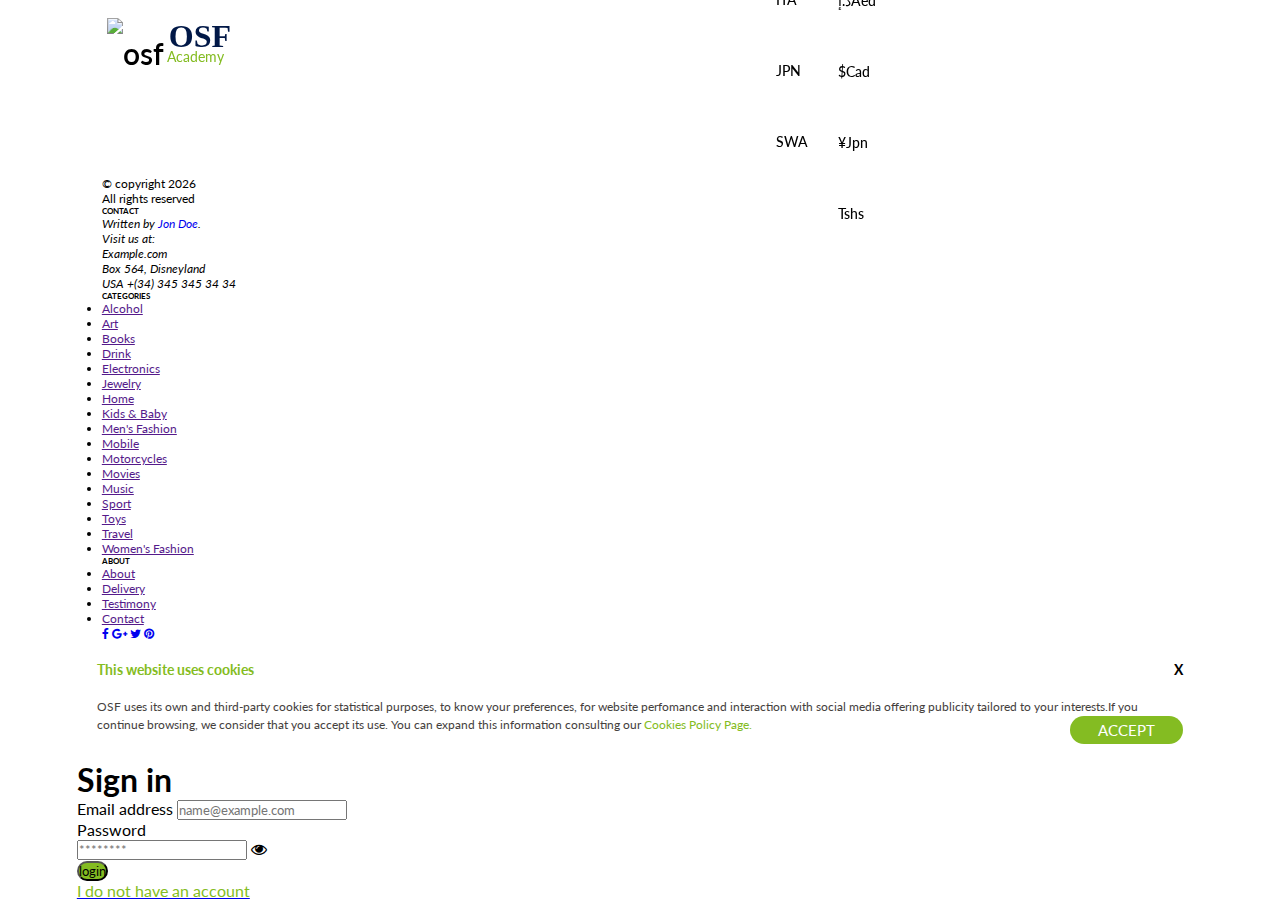
==== company.html @ d0e60ddc "pages added" ====
<!DOCTYPE html>
<html lang="en">
<head>
    <meta charset="UTF-8">
    <meta name="viewport" content="width=device-width, initial-scale=1.0"> 
    <link rel="preconnect" href="https://fonts.googleapis.com">
    <link rel="preconnect" href="https://fonts.gstatic.com" crossorigin>
    <link href="https://fonts.googleapis.com/css2?family=Lato&display=swap" rel="stylesheet">
    <link rel="icon" type="image/x-icon" href="/Photos/osf.png">
    <link rel="stylesheet" href="style.css">
    <link rel="stylesheet" href="https://cdnjs.cloudflare.com/ajax/libs/font-awesome/4.7.0/css/font-awesome.min.css">
    <link href="https://cdn.jsdelivr.net/npm/bootstrap@5.2.0-beta1/dist/css/bootstrap.min.css" rel="stylesheet" integrity="sha384-0evHe/X+R7YkIZDRvuzKMRqM+OrBnVFBL6DOitfPri4tjfHxaWutUpFmBp4vmVor" crossorigin="anonymous">
    <link rel="stylesheet" href="https://unpkg.com/flickity@2/dist/flickity.min.css">
    <script src="https://ajax.googleapis.com/ajax/libs/jquery/3.6.0/jquery.min.js"></script>
    <link rel="stylesheet" href="./Cookies/cookies.css">
<title>OSF Digital</title>
</head>
<body class="container">
  <nav class="container">
    <div class="wrapper">
      <div class="logo"><a href="/"><img src="photos/osf.png" alt="osf logo"><span class="osf">OSF</span>
        <span class="academy">Academy</span></div></a>
      <input type="radio" name="slider" id="menu-btn">
      <input type="radio" name="slider" id="close-btn">
      <ul class="nav-links">
        <label for="close-btn" class="btn close-btn"><i class="fas fa-times"></i></label>
        <li>
          <a href="/" class="desktop-item">SERVICES</a>
          <input type="checkbox" id="showMega">
          <label for="showMega" class="mobile-item">SERVICES</label>
          <div class="mega-box">
            <div class="content">
              <div class="row">
                <header>PRODUCT CATEGORIES</header>
                <ul class="mega-links">
                  <li><a href="/404.html">Accessories</a></li>
                  <li><a href="/404.html">Alcohol</a></li>
                  <li><a href="/404.html">Art</a></li>
                  <li><a href="/404.html">Books</a></li>
                  <li><a href="/404.html">Drink</a></li>
                  <li><a href="/404.html">Electronics</a></li>
                  <li><a href="/404.html">Flowers & Plants</a></li>
                  <li><a href="/404.html">Food</a></li>
                </ul>
              </div>
              <div class="row">
                <ul class="mega-links">
                    <li><a href="/404.html">Gadgets</a></li>
                    <li><a href="/404.html">Garden</a></li>
                    <li><a href="/404.html">Grocery</a></li>
                    <li><a href="/404.html">Home</a></li>
                    <li><a href="/404.html">Jewelry</a></li>
                    <li><a href="/404.html">Kids & Baby</a></li>
                    <li><a href="/404.html">Men's Fashion</a></li>
                    <li><a href="/404.html">Mobile</a></li>
                </ul>
              </div>
              <div class="row">
                <ul class="mega-links">
                    <li><a href="/404.html">Motorcycles</a></li>
                    <li><a href="/404.html">Movies</a></li>
                    <li><a href="/404.html">Music</a></li>
                    <li><a href="/404.html">Office</a></li>
                    <li><a href="/404.html">Pets</a></li>
                    <li><a href="/404.html">Romantic</a></li>
                    <li><a href="/404.html">Sport</a></li>
                    <li><a href="/404.html">Toys</a></li>
                </ul>
              </div>
              <div class="row">
                <header>SALE</header>
                <ul class="mega-links">
                  <li><a href="/404.html">Accessories</a></li>
                  <li><a href="/404.html">Alcohol</a></li>
                  <li><a href="/404.html">Art</a></li>
                  <li><a href="/404.html">Books</a></li>
                  <li><a href="/404.html">Drink</a></li>
                  <li><a href="/404.html">Electronics</a></li>
                  <li><a href="/404.html">Flowers & Plants</a></li>
                  <li><a href="/404.html">Food</a></li>
                </ul>
              </div>
              <div class="row">
                <img src="Photos/23.jpg" alt="osf digital" class="osf1">
              </div>
            </div>
          </div>
          <li><a href="#">COMPANY</a></li>
        <li><a href="#">LIBRARY</a></li>
         <li><a href="#">CONTACT US</a></li>
        </li>
        <a class="nav-link dropdown-toggle mx-3" style="color:#45413e;font-size: 12px;" href="#" id="navbarDropdown" role="button" data-bs-toggle="dropdown" aria-expanded="false">EN</a>
        <ul class="dropdown-menu" aria-labelledby="navbarDropdown">
          <li><a class="dropdown-item my-1" href="#">TUR</a></li>
          <li><a class="dropdown-item my-1" href="#">FR</a></li>
          <li><a class="dropdown-item my-1" href="#">ITA</a></li>
          <li><a class="dropdown-item my-1" href="#">JPN</a></li>
          <li><a class="dropdown-item my-1" href="#">SWA</a></li>
        </ul>
        <div><a class="nav-link dropdown-toggle" style="color:#45413e;font-size: 12px;" href="#" id="navbarDropdown" role="button" data-bs-toggle="dropdown" aria-expanded="false">$US</a>
          <ul class="dropdown-menu" aria-labelledby="navbarDropdown">
            <li><a class="dropdown-item my-1" href="#">₺Tr</a></li>
            <li><a class="dropdown-item my-1" href="#">د.إAed</a></li>
            <li><a class="dropdown-item my-1" href="#">$Cad</a></li>
            <li><a class="dropdown-item my-1" href="#">¥Jpn</a></li>
            <li><a class="dropdown-item my-1" href="#">Tshs</a></li>
        </ul></div>
      </ul>
         <!--ICONS START-->
         <div class="icon-bars">
           <a class="mx-md-3" href="#"><img src="photos/Search_Information._Attribute_as_Designmodo_from_Flaticon.com.png" alt="osf digital" width="10px" height="10px"></a>
           <a id="login" class="mx-md-3" href="#"><img src="photos/Profile_User_Outline._Attribute_as_Situ_Herrera_from_Flaticon.com.png" alt="osf digital" width="10px" height="10px"></a>
           <a class="mx-md-3" href="#"><img src="photos/Heart_Outline_Rounded_Shape._Attribute_as_Freepik_from_Flaticon.com.png" alt="osf digital" width="10px" height="10px"></a>
           <a class="mx-md-3" href="#"><img src="photos/Bag_For_Shopping._Attribute_as_SimpleIcon_from_Flaticon.com.png" alt="osf digital" width="10px" height="10px"></a>
        </div>
    <!--ICONS END-->
      <label for="menu-btn" class="btn menu-btn"><i class="fas fa-bars"></i></label>
    </div>
    </div>
  </nav>
  <div class="footer">
 <div class="container-fluid mt-3">
  <div class="row">
    <div class="col-2 justify-content-center">
      <p>&copy; copyright <span id="year"></span></p>
      <p>All rights reserved</p>
      <div>
        <h6>CONTACT</h6>
        <address class="contact">
          Written by <a href="mailto:webmaster@example.com">Jon Doe</a>.<br> 
          Visit us at:<br>
          Example.com<br>
          Box 564, Disneyland<br>
          USA
          +(34) 345 345 34 34
          </address>
      </div>
    </div>
    <div class="col-6">
      <h6>CATEGORIES</h6>
      <div class="row">
        <div class="col">
          <ul class="list-unstyled">
            <li class="mb-2"><a class="text-decoration-none text-dark" href="">Alcohol</a></li>
            <li class="mb-2"><a class="text-decoration-none text-dark" href="">Art</a></li>
            <li class="mb-2"><a class="text-decoration-none text-dark" href="">Books</a></li>
            <li class="mb-2"><a class="text-decoration-none text-dark" href="">Drink</a></li>
            <li class="mb-2"><a class="text-decoration-none text-dark" href="">Electronics</a></li>
          </ul>
        </div>
        <div class="col">
          <ul class="list-unstyled">
            <li class="mb-2"><a class="text-decoration-none text-dark" href="">Jewelry</a></li>
            <li class="mb-2"><a class="text-decoration-none text-dark" href="">Home </a></li>
            <li class="mb-2"><a class="text-decoration-none text-dark" href="">Kids & Baby</a></li>
            <li class="mb-2"><a class="text-decoration-none text-dark" href=""> Men's Fashion</a></li>
            <li class="mb-2"><a class="text-decoration-none text-dark" href="">Mobile</a></li>
            <li class="mb-2"><a class="text-decoration-none text-dark" href="">Motorcycles</a></li>
            <li class="mb-2"><a class="text-decoration-none text-dark" href="">Movies</a></li>
            <li class="mb-2"><a class="text-decoration-none text-dark" href="">Music</a></li>
          </ul>
        </div>
        <div class="col">
          <ul class="list-unstyled">
            <li class="mb-2"><a class="text-decoration-none text-dark" href="">Sport</a></li>
            <li class="mb-2"><a class="text-decoration-none text-dark" href="">Toys</a></li>
            <li class="mb-2"><a class="text-decoration-none text-dark" href="">Travel</a></li>
            <li class="mb-2"><a class="text-decoration-none text-dark" href="">Women's Fashion</a></li>
          </ul>
        </div>
      </div>
    </div>
    <div class="col-2">
      <h6>ABOUT</h6>
      <ul class="list-unstyled">
        <li class="mb-2"><a class="text-decoration-none text-dark"  href="">About</a></li>
        <li class="mb-2"><a class="text-decoration-none text-dark"  href="">Delivery</a></li>
        <li class="mb-2"><a class="text-decoration-none text-dark"  href="">Testimony</a></li>
        <li class="mb-2"><a class="text-decoration-none text-dark"  href="">Contact</a></li>
      </ul>
    </div>
    <div class="col-2 list-unstyled">
      <a class="text-decoration-none text-dark" href="https://www.facebook.com/OSFDigital/"><i class="fa fa-facebook-f m-2"></i></a>
      <a class="text-decoration-none text-dark" href="https://osf.digital/"><i class="fa fa-google-plus m-2"></i></a>
      <a class="text-decoration-none text-dark" href="https://twitter.com/osfdigital"><i class="fa fa-twitter m-2"></i></a>
      <a class="text-decoration-none text-dark" href="https://www.pinterest.ca/osfglobal/"><i class="fa fa-pinterest m-2"></i></a>
    </div>
  </div>
 </div>
</div>


<!-- Button trigger modal -->
<!-- <button type="button" class="btn btn-primary" data-bs-toggle="modal" data-bs-target="#exampleModal">
  Launch demo modal
</button> -->

<!-- Modal -->
<div class="modal " id="cookiesModal" tabindex="-1" aria-labelledby="exampleModalLabel" aria-hidden="true">
  <div class="modal-dialog modal-dialog-centered  modal-lg">
    <div class="modal-content">
      <div class="modal-body">
        <div class="cookie">
          <h3 class="cookiee">
              This website uses cookies <span><a href="">X</a></span>
          </h3>
          <p>
              OSF uses its own and third-party cookies for statistical purposes, to know your preferences, for website perfomance and interaction with social media offering publicity tailored to your interests.If you continue browsing, we consider that you accept its use.
              You can expand this information consulting our <a href="#">Cookies Policy Page.</a> <span><button class="cookie btn">ACCEPT</button></span>
               
          </p>
          
        </div>
      </div>
    </div>
  </div>
</div>
<div class="modal " id="loginModal" tabindex="-1" aria-labelledby="exampleModalLabel" aria-hidden="true">
  <div class="modal-dialog modal-dialog-centered">
    <div class="modal-content">
      <div class="container">
        <div class="popup text-center">
          <h1 class="signin py-5">Sign in</h1>
        </div>
        <div class="mb-3 mx-3">
          <label for="exampleFormControlInput1" class="form-label">Email address</label>
          <input type="email" class="form-control" id="exampleFormControlInput1" placeholder="name@example.com">
        </div>
        <div class="mb-3 mx-3">
          <label for="exampleFormControlInput1" class="form-label">Password</label>
          <div class="input-group mb-3">
            <input class="form-control border-end-0" id="password" name="password" placeholder="********" value="">
            <span class="input-group-text border-start-0" style="background-color: #fff;">
              <i class="fa fa-eye" id="togglePassword" style="cursor: pointer"></i>
            </span>
          </div>
        </div>
        <div class="text-center mb-3">
          <button type="submit" class="btn btn-primary mb-3 loginButton border-0 text-uppercase px-5">login</button>
        </div>
        <div class="text-center mb-3">
          <a href="#" class="text-decoration-none"><span class="osfColor">I do not have an account</span></a>
        </div>
      </div>
    </div>
  </div>
</div>
    </section>
    </div>
  </div>
</div>
<script
  src="https://code.jquery.com/jquery-3.6.0.min.js"
  integrity="sha256-/xUj+3OJU5yExlq6GSYGSHk7tPXikynS7ogEvDej/m4="
  crossorigin="anonymous"></script>
<script src="https://cdn.jsdelivr.net/npm/bootstrap@5.2.0-beta1/dist/js/bootstrap.bundle.min.js" integrity="sha384-pprn3073KE6tl6bjs2QrFaJGz5/SUsLqktiwsUTF55Jfv3qYSDhgCecCxMW52nD2" crossorigin="anonymous"></script>
<script src="https://unpkg.com/flickity@2/dist/flickity.pkgd.min.js"></script>
<script>
     /*  $(window).on('load', function() {
        $('#cookiesModal').modal('show');
    });
 */
    $("#login").click(function(){
      $('#loginModal').modal('show');
    })

  var yearSpan = $("#year");
  var year = new Date().getFullYear();
  yearSpan.text(year);
  const togglePassword = document.querySelector("#togglePassword");
  const password = document.querySelector("#password");

  togglePassword.addEventListener("click", function () {

    // toggle the type attribute
    const type = password.getAttribute("type") === "password" ? "text" : "password";
    password.setAttribute("type", type);
    // toggle the eye icon
    this.classList.toggle('fa-eye');
    this.classList.toggle('fa-eye-slash');
  });
</script>
<script src="index.js"></script>

<script type="text/javascript">
  $('.main-carousel').flickity({
  cellAlign: 'left',
  wrapAround: true,
  groupCells: 4,
  freeScroll: true,
  autoPlay:true,
});
</script>
</body>
</html>
---- style.css ----
@import url('https://fonts.googleapis.com/css2?family=Poppins:wght@200;300;400;500;600;700&display=swap');
html{
  height: 100%;
  min-width: 100vw;
}
*{
  margin: 0;
  padding: 0;
  box-sizing: border-box;
  font-family: 'Lato','Poppins', sans-serif;
}
.dropdown-item a{
  height: 15px;
}
.osfColor {
  color: #84bc22;
}
.loginButton {
  background-color: #84bc22 !important;
  border-radius: 28px !important;
}
.eye{
  position: absolute;
}
body{
  min-height: 100vh;
  display: flex;
  flex-direction: column;
}

.logo{
    padding-top: 0;
    position:relative;
    display:inline-block;
    width:50px;
    top:8px;
}
.osf {
  width: 73px;
  height: 25px;
  color: #011847;
  font-family: "Lato - Extra Bold";
  font-size: 32px;
  font-weight: 400;
  font-style: normal;
  letter-spacing: normal;
  line-height: normal;
  text-align: left;
  text-transform: uppercase;
  position:absolute;
  top:0px;
  font-weight: bold;
  padding: 0 7px;
  margin-left: 55px;
}
/* Text style for "O, SF" */
.o-sf {
  font-style: normal;
  letter-spacing: 6.33px;
  line-height: normal;
}
/* Style for "Academy" */
.academy {
  width: 74px;
  height: 17px;
  color: #84bc22;
  font-family:'Lato','Poppins', sans-serif;
  font-size: 14px;
  font-weight: 400;
  font-style: normal;
  letter-spacing: normal;
  line-height: normal;
  text-align: left;
  position:absolute;
  top: 20px;
  padding: 10px;
  float: left;
  left: 35px;
  margin-left: 15px;
}
/* Text style for "Academy" */
.academy {
  font-style: normal;
  letter-spacing: normal;
  line-height: normal;
}
nav{
  position: fixed;
  z-index: 99;
  width: 100%;
  background:#FFFFFF;
}
nav .wrapper{
  position: relative;
  padding: 0px 30px;
  height: 70px;
  line-height: 70px;
  margin: auto;
  display: flex;
  align-items: center;
  justify-content: space-between;
}
.wrapper .logo a{
  color: #000000;
  font-size: 30px;
  font-weight: 600;
  text-decoration: none;
}
.wrapper .nav-links{
  display: inline-flex;
}
.icon-bars a img{
  display: inline-block;
  width: 20px;
  height: 20px;
}
.nav-links li{
  list-style: none;
}
.nav-links li a{
  color: #000000;
  text-decoration: none;
  font-size: 14px;
  font-weight: 500;
  padding: 9px 15px;
  transition: all 0.3s ease;
}
.nav-links li a:hover{
  background: #222831;
  color:#FFFFFF;
  border-bottom: 3px solid #5FD068; 
  padding-bottom: 30px;
}

.nav-links .mobile-item{
  display: none;
}
.nav-links .drop-menu{
  position: absolute;
  background: #222831;
  width: 180px;
  line-height: 45px;
  top: 85px;
  opacity: 0;
  visibility: hidden;
  box-shadow: 0 6px 10px rgba(0,0,0,0.15);
}
.nav-links li:hover .drop-menu,
.nav-links li:hover .mega-box{
  transition: all 0.3s ease;
  top: 70px;
  opacity: 1;
  visibility: visible;
}
.drop-menu li a{
  width: 100%;
  display: block;
  padding: 0 0 0 15px;
  font-weight: 400;
  border-radius: 0px;
}
.mega-box{
  position: absolute;
  left: 0;
  width: 100%;
  padding: 0 30px;
  top: 85px;
  opacity: 0;
  visibility: hidden;
}
.mega-box .content{
  background: #242526;
  padding: 25px 20px;
  display: flex;
  width: 100%;
  justify-content: space-between;
  box-shadow: 0 6px 10px rgba(0,0,0,0.15);
}
.mega-box .content .row{
  width: calc(25% - 30px);
  line-height: 45px;
}
.content .row img{
  width: 100%;
  height: 100%;
  object-fit: cover;
}
.content .row header{
  color: #f2f2f2;
  font-size: 20px;
  font-weight: 500;
}
.content .row .mega-links{
  margin-left: -40px;
  border-left: 1px solid rgba(255,255,255,0.09);
}
.row .mega-links li{
  padding: 0 20px;
}
.row .mega-links li a{
  padding: 0px;
  padding: 0 20px;
  color: #d9d9d9;
  font-size: 13px;
  display: block;
}
.row .mega-links li a:hover{
  color: #f2f2f2;
}
.wrapper .btn{
  color: #fff;
  font-size: 20px;
  cursor: pointer;
  display: none;
}
.wrapper .btn.close-btn{
  position: absolute;
  right: 30px;
  top: 10px;
}
.contact a{
  text-decoration: none;
}
@media screen and (max-width: 970px) {
  .wrapper .btn{
    display: block;
  }
  .wrapper .nav-links{
    position: fixed;
    height: 100vh;
    width: 100%;
    max-width: 350px;
    top: 0;
    left: -100%;
    background: #242526;
    display: block;
    padding: 50px 10px;
    line-height: 50px;
    overflow-y: auto;
    box-shadow: 0px 15px 15px rgba(0,0,0,0.18);
    transition: all 0.3s ease;
  }
  /* custom scroll bar */
  ::-webkit-scrollbar {
    width: 10px;
  }
  ::-webkit-scrollbar-track {
    background: #242526;
  }
  ::-webkit-scrollbar-thumb {
    background: #3A3B3C;
  }
  #menu-btn:checked ~ .nav-links{
    left: 0%;
  }
  #menu-btn:checked ~ .btn.menu-btn{
    display: none;
  }
  #close-btn:checked ~ .btn.menu-btn{
    display: block;
  }
  .nav-links li{
    margin: 15px 10px;
  }
  .nav-links li a{
    padding: 0 20px;
    display: block;
    font-size: 20px;
  }
  .nav-links .drop-menu{
    position: static;
    opacity: 1;
    top: 65px;
    visibility: visible;
    padding-left: 20px;
    width: 100%;
    max-height: 0px;
    overflow: hidden;
    box-shadow: none;
    transition: all 0.3s ease;
  }
  #showDrop:checked ~ .drop-menu,
  #showMega:checked ~ .mega-box{
    max-height: 100%;
  }
  .nav-links .desktop-item{
    display: none;
  }
  .nav-links .mobile-item{
    display: block;
    color: #f2f2f2;
    font-size: 20px;
    font-weight: 500;
    padding-left: 20px;
    cursor: pointer;
    border-radius: 5px;
    transition: all 0.3s ease;
  }
  .nav-links .mobile-item:hover{
    background: #3A3B3C;
  }
  .drop-menu li{
    margin: 0;
  }
  .drop-menu li a{
    border-radius: 5px;
    font-size: 18px;
  }
  .mega-box{
    position: static;
    top: 65px;
    opacity: 1;
    visibility: visible;
    padding: 0 20px;
    max-height: 0px;
    overflow: hidden;
    transition: all 0.3s ease;
  }
  .mega-box .content{
    box-shadow: none;
    flex-direction: column;
    padding: 20px 20px 0 20px;
  }
  .mega-box .content .row{
    width: 100%;
    margin-bottom: 15px;
    border-top: 1px solid rgba(255,255,255,0.08);
  }
  .mega-box .content .row:nth-child(1),
  .mega-box .content .row:nth-child(2){
    border-top: 0px;
  }
  .content .row .mega-links{
    border-left: 0px;
    padding-left: 15px;
  }
  .row .mega-links li{
    margin: 0;
  }
  .content .row header{
    font-size: 19px;
  }
}
nav input{
  display: none;
}

.body-text{
  position: absolute;
  top: 50%;
  left: 50%;
  transform: translate(-50%, -50%);
  width: 100%;
  text-align: center;
  padding: 0 30px;
}
.body-text div{
  font-size: 45px;
  font-weight: 600;
}
.osf1 img{
    height:max-content;
}
.logo img {
  width:60px;
  height: 50px;
  }
.footer {
  left: 0;
  bottom: 0;
  width: 100%;
  font-size: 12px;
  min-height: 10vh;
  margin-left: 25px;
  margin-top: auto;
}
.slides{
  display: grid;
  grid-template-columns: 4fr 1fr;
  width: 100vh;
  padding-bottom: 40px;
}
.sales{
  display: block;
  grid-template-rows: 3fr 2fr;
  padding-top: 0px;
  height: 171px;
  padding: 0 25px;
  width: 350px;
}
.sales h1{
  display: block;
}
.lime{
  height: 350px;
  width: 100%;
  display: block;
}
.palm{
  align-content: center;
}
.faceb{
  font-family: 'Lato','Poppins', sans-serif;
  font-size: 16px;
  text-align: center;
  padding-top: 20px;
  width: 300px;
}
.faceB{
  text-align: center;
  font-size: 12px;
  width: 300px;
}
.line-2{
  display: block;
}

.back {
  width: 120px;
  height: 24px;
  border: 2px solid #3a5b96;
  background-color: #ffffff;
  border-radius: 25px;
  color: #3a5b96;
  font-family: 'Lato','Poppins', sans-serif;
  font-size: 14px;
  font-weight: 400;
  font-style: normal;
  letter-spacing:normal;
  line-height: normal;
  text-align: center;
  text-transform: uppercase;
  padding-left: 15px;
  margin-left: 90px;
}
/* Style for "f" */
.f{
  width: 9px;
  height: 18px;
  background-color: #ffffff;
  float: left;
  margin-bottom: 0;
}
.f h6{
  text-decoration: none;
}
.follow {
  font-style:normal;
  letter-spacing: normal;
  text-decoration:none;
  font-family: 'lato',Arial, Helvetica, sans-serif;
}
.view-more{
  border-radius: 25px;
  background-color: inherit;
  color: white;
  font-size: 12px;
  width: 120px;
  height: 30px;
  border-color: #FFFFFF;
}
.carousel-caption{
  height: 350px;
  width: 700px;
}
.carousel-inner{
  width: 1171px;
  height: 506px;
  margin-left: 0;
}
.carousel-inner img{
  object-fit: cover;
  width: 870px;
  height: 505px;
}
.carousel-indicators button{
  margin-left: 0;
}
.carousel-item {
  width: 774px;
  height: 436px;
  object-fit: cover;
  padding-left: 0;
  padding-right: 0;
  margin-right: 0;
}
/*first slider*/
#car1 h2{
  width: 559px;
  height: 92px;
  color: #ffffff;
  font-family: 'Lato','Poppins', sans-serif;;
  font-size: 48px;
  font-weight: 700;
  font-style: normal;
  letter-spacing: normal;
  line-height: normal;
  text-align: left;
  margin-bottom: 40px;
}
#car1 h2 {
  font-style: normal;
  letter-spacing: normal;
  line-height: normal;
}

#car1 p {
  width: 336px;
  height: 31px;
  color: #ffffff;
  font-family: 'Lato','Poppins', sans-serif;;
  font-size: 14px;
  font-weight: 400;
  font-style: normal;
  letter-spacing: normal;
  line-height: normal;
  text-align: left;
  margin-bottom: 40px;
}

#car1 p {
  font-family:'Lato','Poppins', sans-serif;;
  font-weight: 400;
  font-style: normal;
  letter-spacing: normal;
  line-height: normal;
  text-align: left;
}

#car1 p {
  font-family:'Lato','Poppins', sans-serif;;
  font-weight: 400;
  font-style: normal;
  letter-spacing: normal;
  line-height: normal;
}

#car1 button {
  width: 147px;
  height: 37px;
  border: 2px solid #ffffff;
  background-color: inherit;
  color: white;
  display: block;
  align-content: flex-start;
}

/*second slider*/

#car2 h2{
  width: 559px;
  height: 92px;
  color: #ffffff;
  font-family: 'Lato','Poppins', sans-serif;
  font-size: 48px;
  font-weight: 700;
  font-style: normal;
  letter-spacing: normal;
  line-height: normal;
  text-align: center;
  margin-bottom: 40px;
}
#car2 h2 {
  font-style: normal;
  letter-spacing: normal;
  line-height: normal;
}

#car2 p {
  width: 336px;
  height: 31px;
  color: #ffffff;
  font-family: 'Lato','Poppins', sans-serif;
  font-size: 14px;
  font-weight: 400;
  font-style: normal;
  letter-spacing: normal;
  line-height: normal;
  text-align: center;
  margin-bottom: 40px;
}

#car2 p {
  font-family: 'Lato','Poppins', sans-serif;
  font-weight: 400;
  font-style: normal;
  letter-spacing: normal;
  line-height: normal;
}

#car2 p {
  font-family: 'Lato','Poppins', sans-serif;
  font-weight: 400;
  font-style: normal;
  letter-spacing: normal;
  line-height: normal;
}

#car2 button {
  width: 147px;
  height: 37px;
  border: 2px solid #ffffff;
  background-color: inherit;
  color: white;
  display: block;
}
/*third slider*/

#car3 h2{
  width: 559px;
  height: 92px;
  color: #ffffff;
  font-family: 'Lato','Poppins', sans-serif;
  font-size: 48px;
  font-weight: 700;
  font-style: normal;
  letter-spacing: normal;
  line-height: normal;
  text-align: left;
  margin-bottom: 40px;
}
#car3 h2 {
  font-style: normal;
  letter-spacing: normal;
  line-height: normal;
}

#car3 p {
  width: 336px;
  height: 31px;
  color: #ffffff;
  font-family: 'Lato','Poppins', sans-serif;
  font-size: 14px;
  font-weight: 400;
  font-style: normal;
  letter-spacing: normal;
  line-height: normal;
  text-align: left;
  margin-bottom: 40px;
}

#car3 p {
  font-family: 'Lato','Poppins', sans-serif;
  font-weight: 400;
  font-style: normal;
  letter-spacing: normal;
  line-height: normal;
}

#car3 p {
  font-family: 'Lato','Poppins', sans-serif;
  font-weight: 400;
  font-style: normal;
  letter-spacing: normal;
  line-height: normal;
}

#car3 button {
  width: 147px;
  height: 37px;
  border: 2px solid #ffffff;
  background-color: inherit;
  color: white;
  display: block;
}
.rate {
  position: absolute;
  top: 23%;
  left: 80%;
  transform: translate(-50%, -50%);
  font-size: 70px;
  text-align: center;
  font-weight:bold;
  color: white;
  font-family: 'Lato','Poppins', sans-serif;
  align-content: center;
  white-space: nowrap;
  overflow: hidden;
}
.season {
  position: absolute;
  top: 37%;
  left: 80%;
  transform: translate(-50%, -50%);
  font-size: 20px;
  text-align: center;
  font-weight:bold;
  color: white;
  font-family: 'Lato','Poppins', sans-serif;
  white-space: nowrap;
  overflow: hidden;
}
.season span{
  display: block;
}
.section-products{
  background-color: #2d343a;
}
.header h2{
  color: white;
  font-family: 'Lato','Poppins', sans-serif;
  padding: 45px 25px 25px;
}
.load-more{
  border-radius: 25px;
  background-color: inherit;
  color: white;
  font-size: 12px;
  width: 330px;
  height: 25px;
  border-color: #FFFFFF;
  align-content: center;
  margin-left: 550px;
}
.load-more span img{
  height: 15px;
  width: 17px;
  color: white;
  display: inline-block;
}
.hero-image{
 padding: 40px 0;
}
.hero-image img{
  width: 100%;
  height: 40%px;
  object-fit: cover;
}
.main-section{
  background-color: #2d343a;
}

#followus a{
  text-decoration: none;
}
 /*popular items*/
 
 .parent {
  text-align: center;
  background-color: #2d343a
}
h1 span { 
   background:inherit; 
   padding: 0px 30px; 
   color: white;
   font-weight: bold;
   padding-top: 20px;
   font-size: 24px;
}
.child {
  height: 366px;
  width: 271px;
  margin: 10px;
  background: white;
  display: inline-block;
  border-radius: 6px;
}
.child img{
  object-fit: cover;
}
@import url('https://fonts.googleapis.com/css2?family=Quicksand:wght@300;400;500;600;700&family=Roboto:wght@300;400;500;700;900&display=swap');

:root{
    --white-light: rgba(255, 255, 255, 0.5);
    --alice-blue: #f8f9fa;
    --carribean-green: #40c9a2;
    --gray: #ededed;
}
*{
    padding: 0;
    margin: 0;
    box-sizing: border-box;
}
body{
    font-family: 'Lato','Poppins', sans-serif;
}

/* Utility stylings */
img{
    width: 100%;
    display: block;
}
.container{
    width: 88vw;
    margin: 0 auto;
}
.lg-title,
.md-title,
.sm-title{
    font-family: 'Lato','Poppins', sans-serif;
    padding: 0.6rem 0;
    text-transform: capitalize;
}
.lg-title{
    font-size: 2.5rem;
    font-weight: 500;
    text-align: center;
    padding: 1.3rem 0;
    opacity: 0.9;
}
.md-title{
    font-size: 2rem;
    font-family: 'Lato','Poppins', sans-serif;
}
.sm-title{
    font-weight: 300;
    font-size: 1rem;
    text-transform: uppercase;
}
.text-light{
    font-size: 1rem;
    font-weight: 600;
    line-height: 1.5;
    opacity: 0.5;
    margin: 0.4rem 0;
}

/* product section */
.products{
    background: var(--alice-blue);
    padding: 3.2rem 0;
}
.products .text-light{
    text-align: center;
    width: 70%;
    margin: 0.9rem auto;
}
.product{
    margin: 2rem;
    position: relative;
}
.product-content{
    background: var(--gray);
    padding: 3rem 0.5rem 2rem 0.5rem;
    cursor: pointer;
    border-radius: 9px 9px 0 0;
}
.product-img{
    background: var(--white-light);
    box-shadow: 0 0 20px 10px var(--white-light);
    width: 271px;
    height: 261px;
    margin: 0 auto;
    transition: background 0.5s ease;
}
.product-img img{
  background: var(--white-light);
  box-shadow: 0 0 20px 10px var(--white-light);
  width: 271px;
  height: 261px;
  margin: 0 auto;
  border-radius: 9px;
  transition: background 0.5s ease;
}
.product-btns{
    display: flex;
    justify-content: center;
    margin-top: 1.4rem;
    opacity: 0;
    transition: opacity 0.6s ease;
}
.btn-cart, .btn-buy{
    background: transparent;
    border: 1px solid black;
    padding: 0.8rem 0;
    width: 125px;
    font-family: 'Lato','Poppins', sans-serif;
    text-transform: uppercase;
    cursor: pointer;
    border: none;
    transition: all 0.6s ease;
}
.btn-cart{
    background: black;
    color: white;
}
.btn-cart:hover{
    background: var(--carribean-green);
}
.btn-buy{
    background: white;
}
.btn-buy:hover{
    background: var(--carribean-green);
    color: #fff;
}
.product-info{
    background: white;
    padding: 2rem;
    border-radius: 0 0 9px 9px;
    align-items: center;
}
.product-info-top{
    display: flex;
    justify-content: space-between;
    align-items: center;
}
.rating span{
    color: var(--carribean-green);
}
.product-name{
    color: black;
    display: block;
    text-decoration: none;
    font-size: 1rem;
    text-transform: uppercase;
    font-weight: bold;
}
.product-price{
    padding-top: 0.6rem;
    padding-right: 0.6rem;
    display: inline-block;
}
.product-price:first-of-type{
    color: var(#011847) !important;
    align-items: center;
    align-content: center;
}
.product-img img{
    transition: transform 0.6s ease;
}
.product:hover .product-img img{
    transform: scale(1.1);
}
.product:hover .product-img{
    background: var(--carribean-green);
}
.product:hover .product-btns{
    opacity: 1;
}
.off-info .sm-title{
    background: var(--carribean-green);
    color: white;
    display: inline-block;
    padding: 0.5rem;
    position: absolute;
    top: 0;
    left: 0;
    writing-mode: vertical-lr;
    transform: rotate(180deg);
    z-index: 1;
    letter-spacing: 3px;
    cursor: pointer;
}

/* product collection */
.product-collection{
    padding: 3.2rem 0;
}
.product-collection-wrapper{
    padding: 3.2rem 0;
}
.product-col-left{
    background: linear-gradient(rgba(0, 0, 0, 0), rgba(0, 0, 0, 0.3)), url("images/fashion-img-1.jpg") center/cover no-repeat;
}
.product-col-r-top{
    background: linear-gradient(rgba(0, 0, 0, 0), rgba(0, 0, 0, 0.3)), url("images/fashion-img-2.png") center/cover no-repeat;
}
.flex{
    display: flex;
    justify-content: center;
    align-items: flex-end;
    height: 50vh;
    padding: 2rem 1.5rem 3.2rem;
    margin: 5px;
}
.product-col-r-bottom > div:first-child{
    background: #eaa001;
}
.product-col-r-bottom > div:last-child{
    background: #0090ff;
}
.product-col-content{
    text-align: center;
    color: white;
}
.product-collection .text-light{
    opacity: 1;
    font-size: 0.8;
    font-weight: 400;
    line-height: 1.7;
}
.btn-dark{
    background: black;
    color: white;
    outline: 0;
    border-radius: 25px;
    padding: 0.7rem 1rem;
    border: 0;
    margin-top: 1rem;
    cursor: pointer;
    transition: all 0.6s ease;
    font-size: 1rem;
    font-family: inherit;
}
.btn-dark:hover{
    background: var(--carribean-green);
}

/* Media Queries */
@media screen and (min-width: 992px){
    .product-items{
        display: grid;
        grid-template-columns: repeat(2, 1fr);
    }
    .product-col-r-bottom{
        display: grid;
        grid-template-columns: repeat(2, 1fr);
    }
}
@media screen and (min-width: 1200px){
    .product-items{
        grid-template-columns: repeat(3, 1fr);
    }
    .product{
        margin-right: 1rem;
        margin-left: 1rem;
    }
    .products .text-light{
        width: 50%;
    }
}

@media screen and (min-width: 1336px){
    .product-items{
        grid-template-columns: repeat(4, 1fr);
    }
    .product-collection-wrapper{
        display: grid;
        grid-template-columns: repeat(2, 1fr);
    }
    .flex{
        height: 60vh;
    }
    .product-col-left{
        height: 121.5vh;
    }
}
/*end of popular items*/
/* Style for "Featured P" */
.featured-products-unde {
  width: 334px;
  height: 66px;
  color: #ffffff;
  font-family: 'Lato','Poppins', sans-serif;
  font-size: 18px;
  font-weight: 400;
  font-style: normal;
  letter-spacing: normal;
  line-height: normal;
  text-align: center;
  display: inline;
}
/* Text style for "Featured P" */
.featured-products {
  font-family: "lato,arial, Helvetica, sans-serif - Extra Bold";
  font-size: 36px;
  font-weight: 700;
  font-style: normal;
  letter-spacing: normal;
  line-height: normal;
}
/* Text style for "Unde omnis" */
.unde-omnis-iste {
  font-family: "lato,arial, Helvetica, sans-serif - Regular";
  font-weight: 400;
  font-style: normal;
  letter-spacing: normal;
  line-height: 36px;
}
.cell{
  width: 27%;
  height: 300px;
  margin: 15px;
  overflow: hidden;
  border-radius: 8px;
}
.cell img{
  width: 100%;
  height: 300px;
  object-fit: cover;
}
.first-wrapper {
  display: flex;
  width: 100%;
  height: 198px;
  background-color: #45413e;
  padding-inline: 20px;
  padding-block: 30px;
  align-items: center;
}
.items {
  display: flex;
  margin-inline: 10px;
  margin-block: 8px;
  align-items: center;
  width: 33.33%;
}
.text {
  width: 80%;
  padding-inline: 5px;
  margin-left: 5%;
  color: white;
}
.text p{
  color: #868380;
  font-size: 12px;
}
.text h2{
  font-size: 15px;
  font-weight: bold;
}
img {
  width: 20%;
}

/* Simple : Mobile */
@media only screen and (max-width: 600px) {
  .first-wrapper,
  .items {
    flex-wrap: wrap;
    flex-direction: column;
  }
  .items {
    width: 90%;
  }
  .items .text {
    width: 100%;
    margin-left: 0;
  }
  .items img {
    width: 59px;
    height: 67px;
    background-color: inherit;
  }
}
---- Cookies/cookies.css ----
@media screen and (min-width: 480px) {
    .cookie {
        float: left;
    }
}
/* *{
    margin: 20px 50px;
    padding: 20px;
    box-sizing:border-box;
} */
.cookie{
    transition: 400ms;
}

.cookiee{
    font-size: 14px;
    font-family: 'lato',Arial, Helvetica, sans-serif;
    padding: 20px;
    color: #84bc22;
}
.cookiee span{
    display: inline;
    float: right;
    size: 20px;
    color: black;
}
.cookiee span a{
    color: black;
    size: 20px;
    text-decoration: none;
    list-style: none;
    padding-left: 0px;
}
.cookie p{
    padding: 0 20px;
    font-size: 12px;
    font-family:  'lato' , Helvetica, sans-serif;
    color: #45413e;
    line-height: 1.5;
}
.cookie a{
    color: #84bc22;
    text-decoration: none;
}
.cookie.btn{
    background-color: #84bc22;
    border: 0;
    color: white;
    padding: 5px 28px;
    font-family: 'lato' Arial, Helvetica, sans-serif;
    font-size: 15px;
    margin-bottom: 16px;
    border-radius: 18px;
    cursor: pointer;
    display: inline;
    float: right;
}
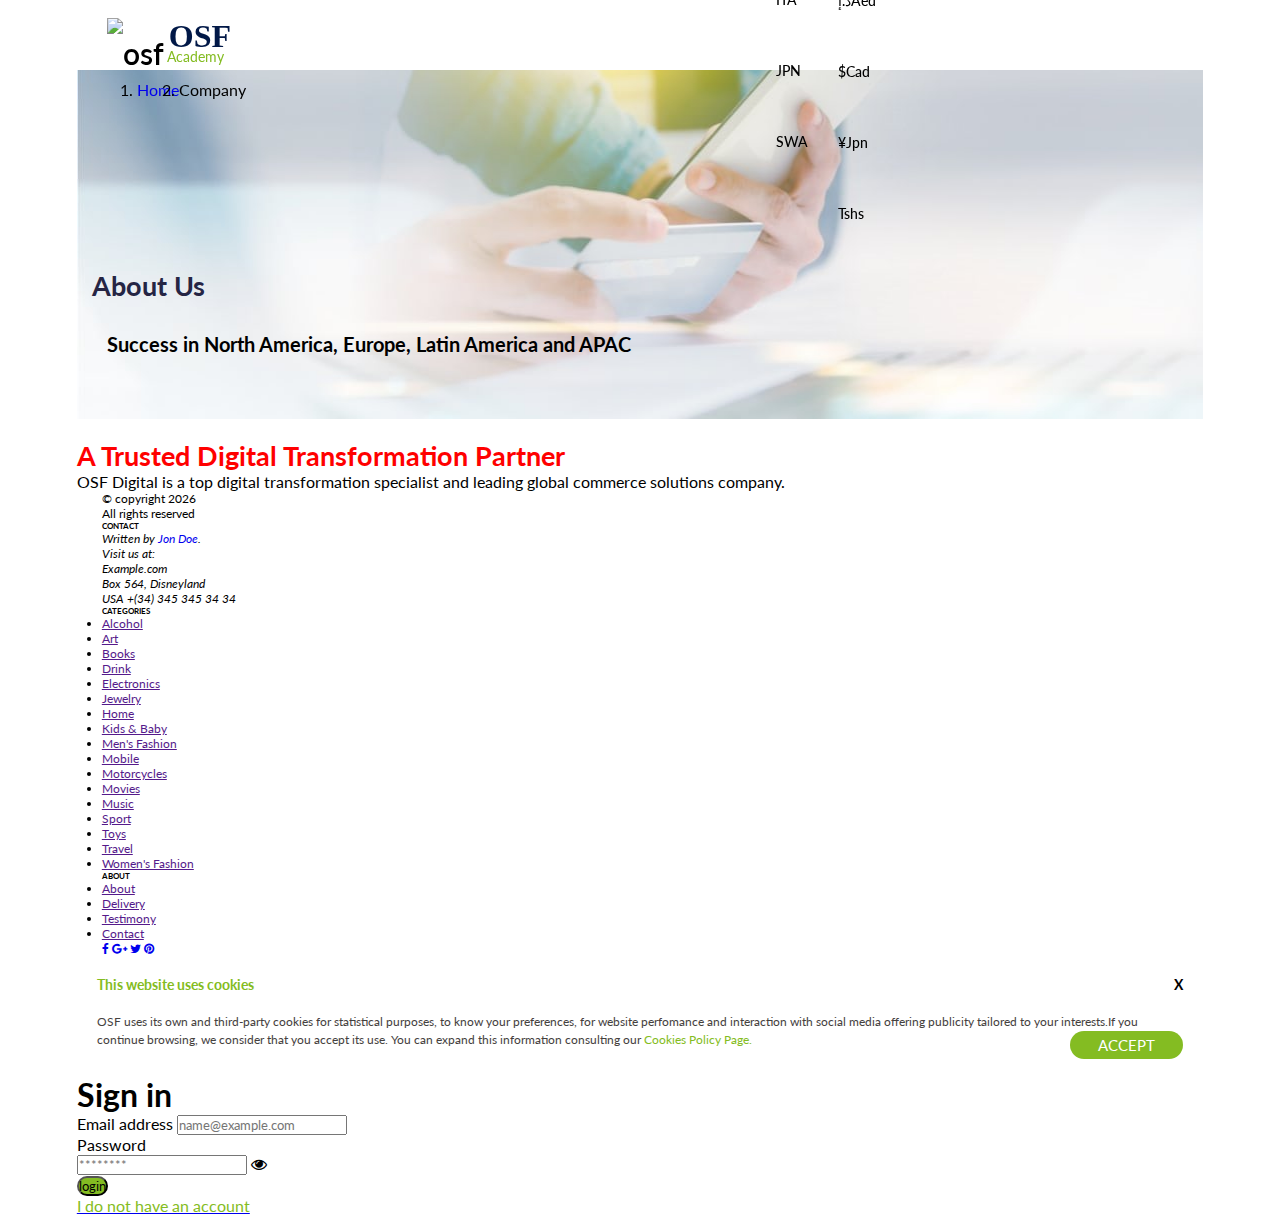
==== commit 2f8a85fa: "product details page" ====
--- a/company.html
+++ b/company.html
@@ -13,6 +13,13 @@
     <link rel="stylesheet" href="https://unpkg.com/flickity@2/dist/flickity.min.css">
     <script src="https://ajax.googleapis.com/ajax/libs/jquery/3.6.0/jquery.min.js"></script>
     <link rel="stylesheet" href="./Cookies/cookies.css">
+    <style>
+    .main {
+        height: 300px;
+        overflow: hidden;
+        overflow-y: scroll;
+      }
+    </style>
 <title>OSF Digital</title>
 </head>
 <body class="container">
@@ -85,8 +92,8 @@
               </div>
             </div>
           </div>
-          <li><a href="#">COMPANY</a></li>
-        <li><a href="#">LIBRARY</a></li>
+          <li><a href="/company.html">COMPANY</a></li>
+        <li><a href="/library.html">LIBRARY</a></li>
          <li><a href="#">CONTACT US</a></li>
         </li>
         <a class="nav-link dropdown-toggle mx-3" style="color:#45413e;font-size: 12px;" href="#" id="navbarDropdown" role="button" data-bs-toggle="dropdown" aria-expanded="false">EN</a>
@@ -118,6 +125,28 @@
     </div>
     </div>
   </nav>
+ <!--breadcrumb-->
+  <div class="breadcrumb">
+        <ol class="breadcrumb">
+          <li class="breadcrumb-item text-decoration-none"><a href="/index.html">Home</a></li>
+          <li class="breadcrumb-item active" aria-current="page">Company</li>
+        </ol>
+  </div>
+  <br>
+ <!--breadcrumb-->
+  <div class="companyinfo">
+    <h1 class="about">About Us</h1>
+    <h3>Success in North America, Europe, Latin America and APAC</h3>
+  </div>
+  <div class="trust">
+    <h1>
+        A Trusted Digital
+        Transformation Partner
+    </h1>
+    <p>
+        OSF Digital is a top digital transformation specialist and leading global commerce solutions company. 
+    </p>
+  </div>
   <div class="footer">
  <div class="container-fluid mt-3">
   <div class="row">
--- a/style.css
+++ b/style.css
@@ -1134,3 +1134,47 @@
     background-color: inherit;
   }
 }
+.companyinfo{
+  background-image: url(/Photos/About\ Us\ COVER\ 1-min.jpg);
+  height: 400px;
+  object-fit: cover;
+  width: 100%;
+}
+.companyinfo h1{
+  font-size: 27px;
+  color: rgb(37, 37, 68);
+  padding-bottom: 30px;
+  margin-top: 250px;
+  padding-left: 15px;
+  font-weight: bold;
+}
+.companyinfo h3{
+  font-size: 20px;
+  color: #000000;
+  padding-left: 30;
+  margin-left: 30px;
+}
+.trust{
+  display: block;
+}
+.trust h1{
+  font-size: 27px;
+  font-weight: bold;
+  margin-top: 20px;
+  color: red;
+  align-items:center ;
+}
+.breadcrumb {
+  position: fixed;
+  top: 80px;
+  width: 100%;
+  display: flex;
+  align-content: center;
+  margin-left: 30px;
+  text-decoration: none;
+}
+.breadcrumb a{
+  text-decoration: none;
+}
+
+/*product detail*/
